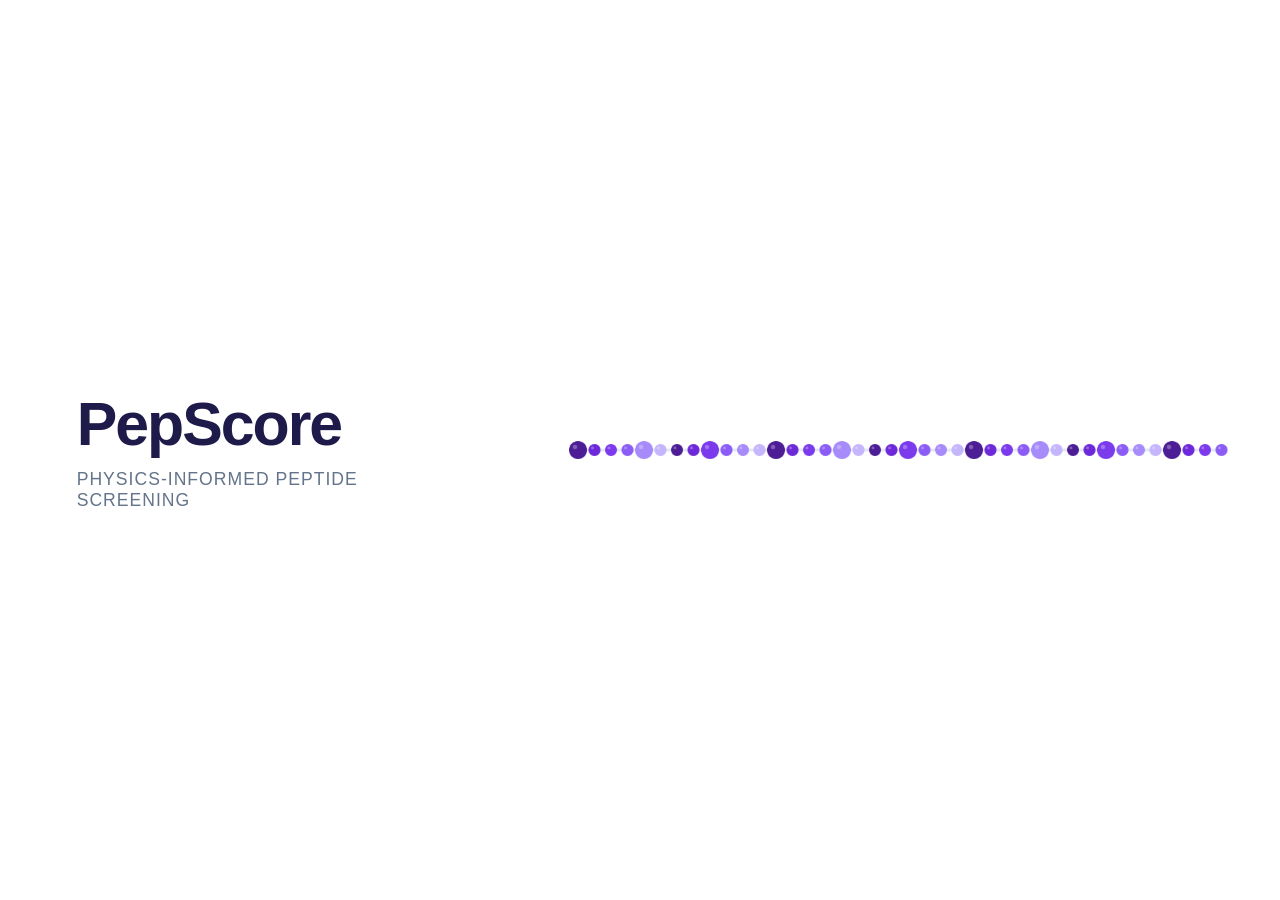
==== protein_folding/index.html @ ad5ac00c "preliminary pepscore animation!" ====
<!DOCTYPE html>
<html lang="en">
<head>
    <meta charset="UTF-8">
    <link rel="stylesheet" href="style.css">
    <title>PepScore | Peptide Screening</title>
</head>
<body>
    <div id="ui-layer">
        <h1>PepScore</h1>
        <div class="subtitle">Physics-Informed Peptide Screening</div>
    </div>
    <canvas id="proteinCanvas"></canvas>
    <script src="script.js"></script>
</body>
</html>
---- protein_folding/style.css ----
:root {
  --bg: #ffffff;
  --text-dark: #1e1b4b;
  --text-dim: #64748b;
}

body {
  margin: 0;
  background-color: var(--bg);
  height: 100vh;
  display: flex;
  flex-direction: row;
  align-items: center;
  justify-content: space-evenly;
  font-family: 'Inter', sans-serif;
  overflow: hidden;
}

#ui-layer {
  max-width: 400px;
  padding-left: 50px;
}

h1 {
  font-size: 3.8rem;
  margin: 0;
  font-weight: 800;
  color: var(--text-dark);
  letter-spacing: -2px;
}

.subtitle {
  font-size: 1.1rem;
  color: var(--text-dim);
  text-transform: uppercase;
  letter-spacing: 1px;
  margin-top: 10px;
}

canvas {
  width: 750px;
  height: 600px; /* 5:4 aspect ratio */
}
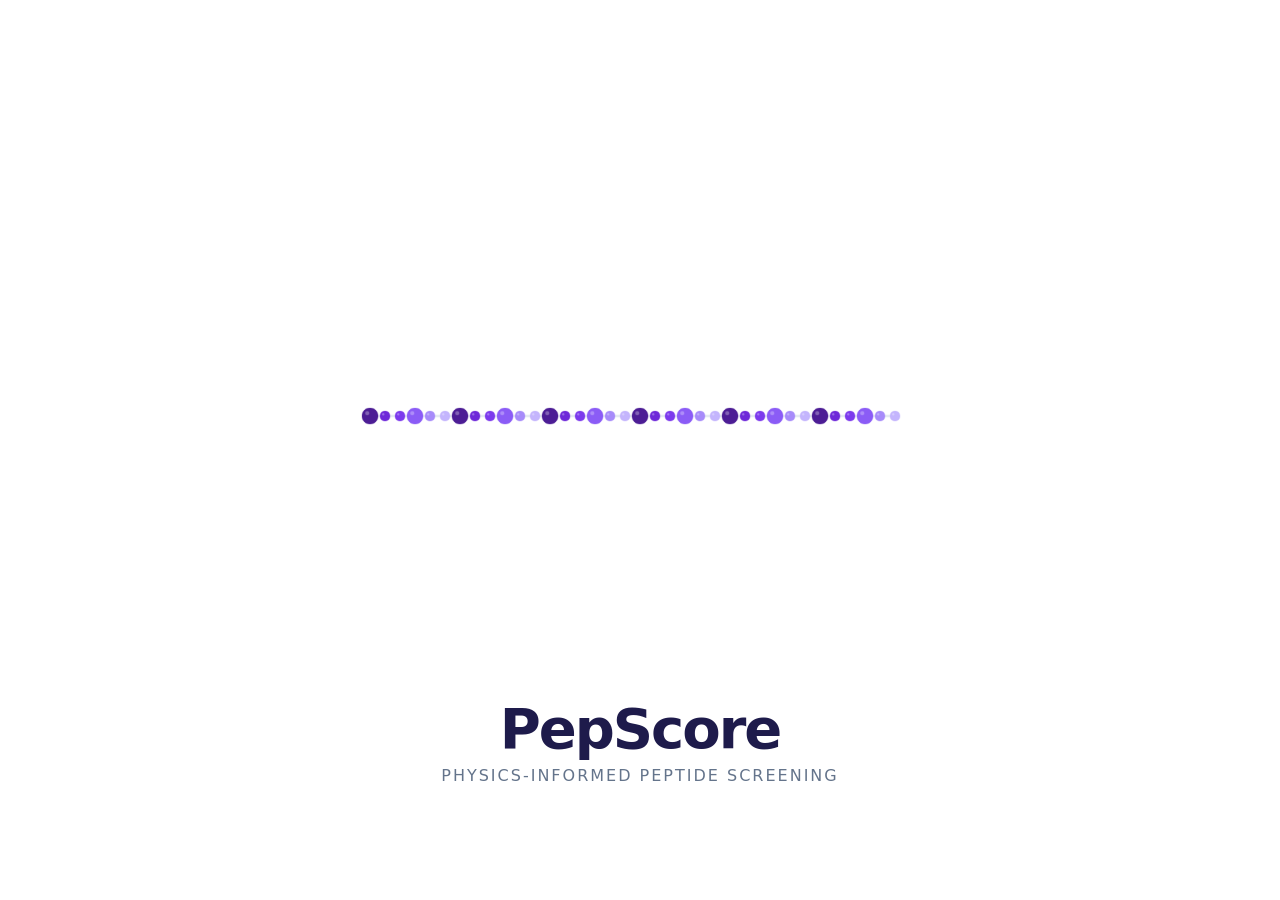
==== commit 5213fb38: "vertical version of protein animation" ====
--- a/protein_folding/index.html
+++ b/protein_folding/index.html
@@ -6,11 +6,13 @@
     <title>PepScore | Peptide Screening</title>
 </head>
 <body>
-    <div id="ui-layer">
-        <h1>PepScore</h1>
-        <div class="subtitle">Physics-Informed Peptide Screening</div>
+    <div id="container">
+        <canvas id="proteinCanvas"></canvas>
+        <div id="ui-layer">
+            <h1>PepScore</h1>
+            <div class="subtitle">Physics-Informed Peptide Screening</div>
+        </div>
     </div>
-    <canvas id="proteinCanvas"></canvas>
     <script src="script.js"></script>
 </body>
 </html>
--- a/protein_folding/style.css
+++ b/protein_folding/style.css
@@ -9,20 +9,33 @@
   background-color: var(--bg);
   height: 100vh;
   display: flex;
-  flex-direction: row;
   align-items: center;
-  justify-content: space-evenly;
-  font-family: 'Inter', sans-serif;
+  justify-content: center;
+  font-family: 'Inter', system-ui, -apple-system, sans-serif;
   overflow: hidden;
 }
 
+#container {
+  display: flex;
+  flex-direction: column; /* Vertical Stacking */
+  align-items: center;
+  justify-content: center;
+}
+
+canvas {
+  /* Maintaining 5:4 aspect ratio */
+  width: 750px;
+  height: 600px;
+  background: transparent;
+}
+
 #ui-layer {
-  max-width: 400px;
-  padding-left: 50px;
+  text-align: center;
+  margin-top: -20px; /* Pulls text closer to the visual */
 }
 
 h1 {
-  font-size: 3.8rem;
+  font-size: 3.5rem;
   margin: 0;
   font-weight: 800;
   color: var(--text-dark);
@@ -30,14 +43,9 @@
 }
 
 .subtitle {
-  font-size: 1.1rem;
+  font-size: 1rem;
   color: var(--text-dim);
   text-transform: uppercase;
-  letter-spacing: 1px;
-  margin-top: 10px;
-}
-
-canvas {
-  width: 750px;
-  height: 600px; /* 5:4 aspect ratio */
+  letter-spacing: 2px;
+  margin-top: 5px;
 }
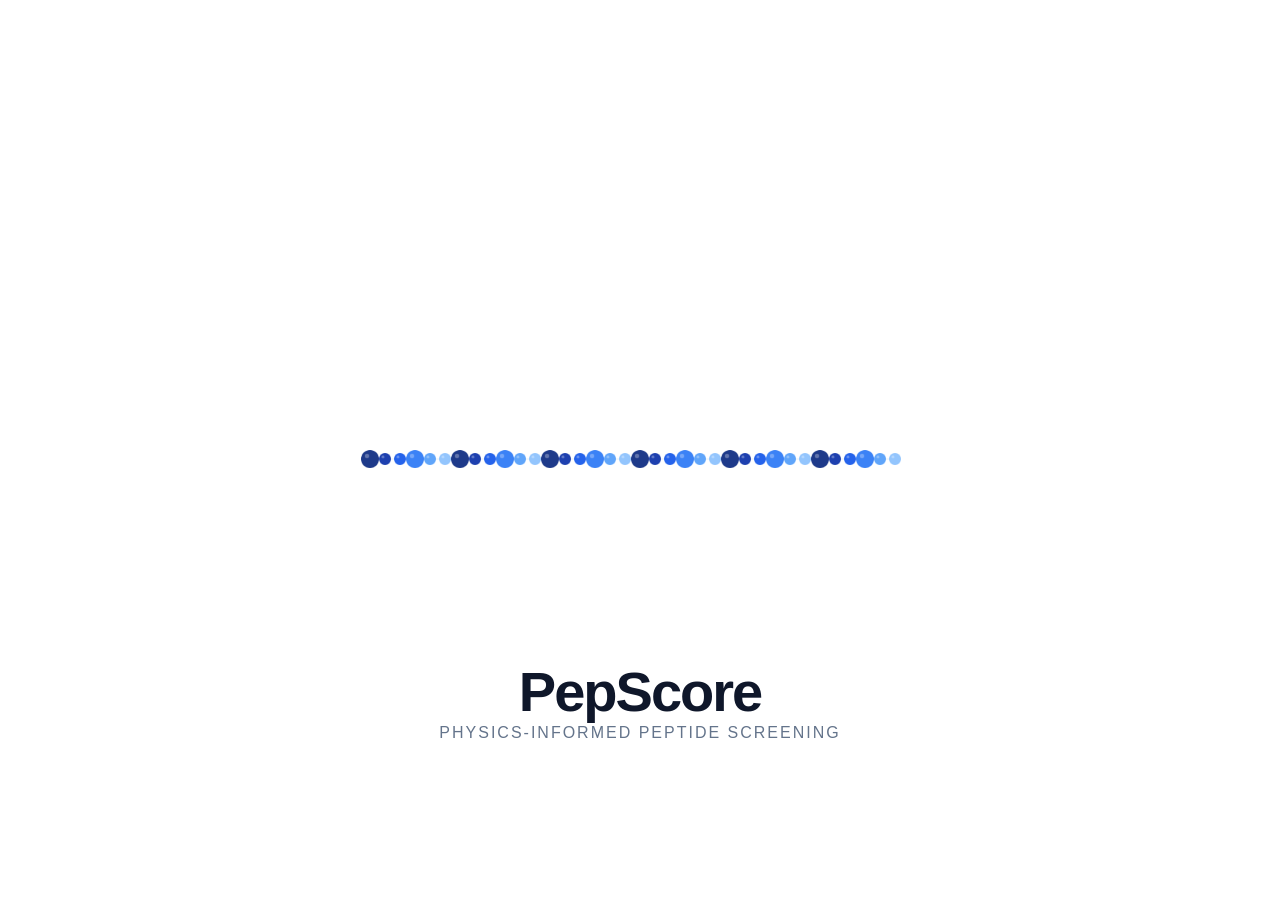
==== commit 5bec4587: "Done protein!" ====
--- a/protein_folding/index.html
+++ b/protein_folding/index.html
@@ -3,7 +3,7 @@
 <head>
     <meta charset="UTF-8">
     <link rel="stylesheet" href="style.css">
-    <title>PepScore | Peptide Screening</title>
+    <title>PepScore | Automated Screening</title>
 </head>
 <body>
     <div id="container">
--- a/protein_folding/style.css
+++ b/protein_folding/style.css
@@ -1,6 +1,6 @@
 :root {
   --bg: #ffffff;
-  --text-dark: #1e1b4b;
+  --text-dark: #0f172a;
   --text-dim: #64748b;
 }
 
@@ -11,27 +11,24 @@
   display: flex;
   align-items: center;
   justify-content: center;
-  font-family: 'Inter', system-ui, -apple-system, sans-serif;
+  font-family: 'Inter', sans-serif;
   overflow: hidden;
 }
 
 #container {
   display: flex;
-  flex-direction: column; /* Vertical Stacking */
+  flex-direction: column;
   align-items: center;
-  justify-content: center;
 }
 
 canvas {
-  /* Maintaining 5:4 aspect ratio */
   width: 750px;
   height: 600px;
-  background: transparent;
 }
 
 #ui-layer {
   text-align: center;
-  margin-top: -20px; /* Pulls text closer to the visual */
+  margin-top: -100px; 
 }
 
 h1 {
@@ -47,5 +44,4 @@
   color: var(--text-dim);
   text-transform: uppercase;
   letter-spacing: 2px;
-  margin-top: 5px;
 }
